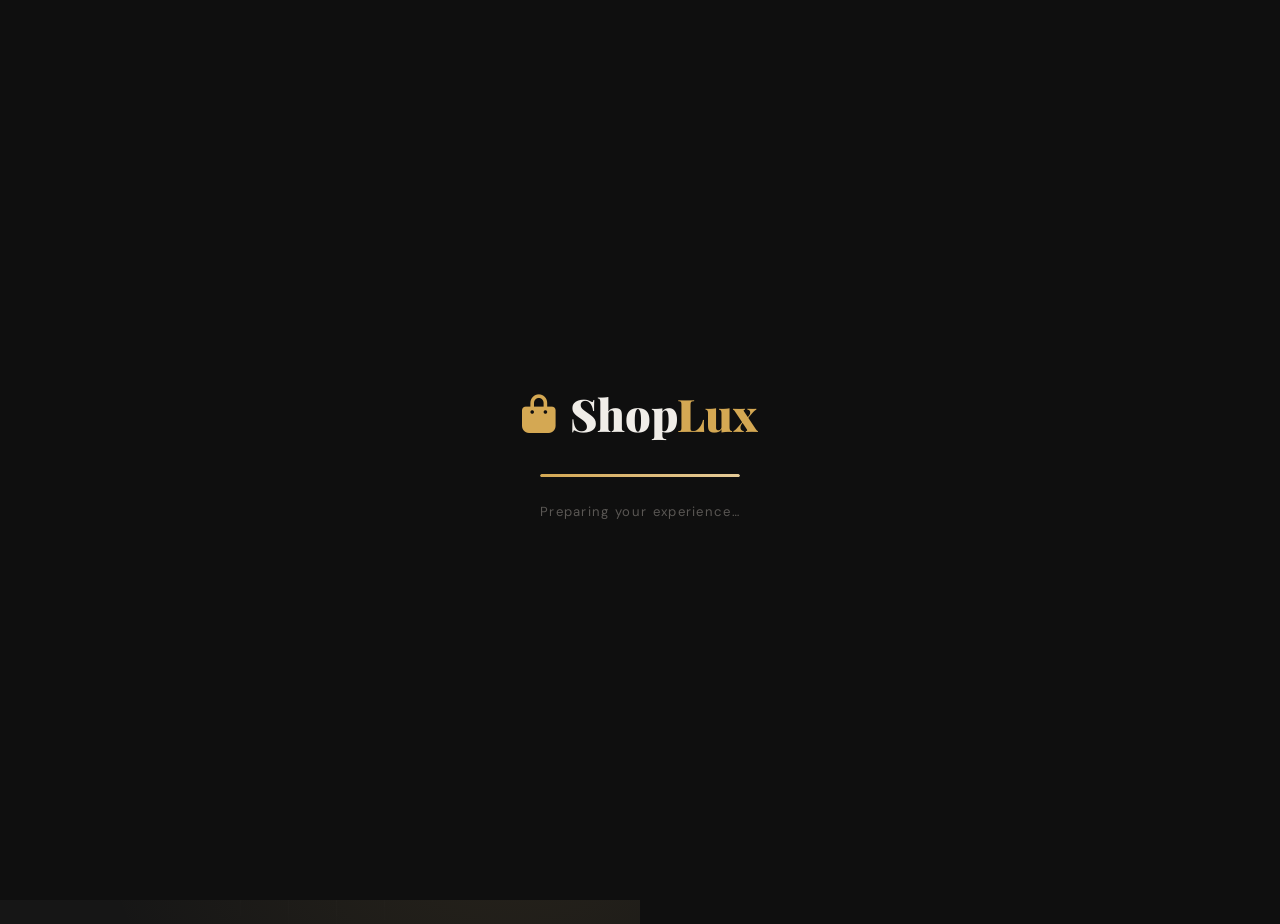
==== login-page.html @ 75b429d4 "Add files via upload" ====
<!DOCTYPE html>
<html lang="en" data-theme="dark">
<head>
  <meta charset="UTF-8" />
  <meta name="viewport" content="width=device-width, initial-scale=1.0" />
  <title>Login — ShopLux</title>
  <link rel="stylesheet" href="style.css" />
  <link rel="stylesheet" href="auth.css" />
  <link rel="preconnect" href="https://fonts.googleapis.com" />
  <link rel="preconnect" href="https://fonts.gstatic.com" crossorigin />
  <link href="https://fonts.googleapis.com/css2?family=Playfair+Display:wght@400;600;700;900&family=DM+Sans:wght@300;400;500;600&display=swap" rel="stylesheet" />
  <link rel="stylesheet" href="https://cdnjs.cloudflare.com/ajax/libs/font-awesome/6.5.0/css/all.min.css" />
</head>
<body>

  <!-- ========== LOADING SPLASH SCREEN ========== -->
  <div class="splash-screen" id="splash-screen">
    <div class="splash-inner">
      <div class="splash-logo">
        <i class="fa-solid fa-bag-shopping splash-logo-icon"></i>
        <span>Shop<span class="logo-accent">Lux</span></span>
      </div>
      <div class="splash-loader">
        <div class="splash-bar"></div>
      </div>
      <p class="splash-text">Preparing your experience…</p>
    </div>
  </div>

  <!-- ========== TOAST ========== -->
  <div id="toast" class="toast">
    <i class="fa-solid fa-circle-check"></i>
    <span id="toast-msg">Welcome back!</span>
  </div>

  <!-- ========== NAVBAR ========== -->
  <header class="navbar" id="navbar">
    <div class="nav-container">
      <a href="index.html" class="logo">
        <span class="logo-icon"><i class="fa-solid fa-bag-shopping"></i></span>
        Shop<span class="logo-accent">Lux</span>
      </a>
      <div style="flex:1"></div>
      <div class="nav-actions">
        <button class="icon-btn" id="theme-toggle" title="Toggle theme" aria-label="Toggle theme">
          <i class="fa-solid fa-moon" id="theme-icon"></i>
        </button>
        <a href="cart.html" class="cart-btn" aria-label="Cart">
          <i class="fa-solid fa-cart-shopping"></i>
          <span class="cart-count" id="cart-count">0</span>
        </a>
      </div>
    </div>
  </header>

  <!-- ========== AUTH WRAPPER ========== -->
  <main class="auth-page">

    <!-- Left decorative panel -->
    <div class="auth-panel">
      <div class="auth-panel-bg"></div>
      <div class="auth-panel-content">
        <div class="auth-panel-logo">
          <i class="fa-solid fa-bag-shopping"></i>
          Shop<span>Lux</span>
        </div>
        <h2 class="auth-panel-title">
          Premium<br />Shopping<br /><em>Awaits You</em>
        </h2>
        <p class="auth-panel-sub">
          Sign in to access your orders, wishlist, and exclusive member deals.
        </p>
        <div class="auth-panel-features">
          <div class="apf-item">
            <i class="fa-solid fa-star"></i>
            <span>Exclusive member discounts</span>
          </div>
          <div class="apf-item">
            <i class="fa-solid fa-box"></i>
            <span>Track your orders in real-time</span>
          </div>
          <div class="apf-item">
            <i class="fa-solid fa-heart"></i>
            <span>Save items to your wishlist</span>
          </div>
          <div class="apf-item">
            <i class="fa-solid fa-shield-halved"></i>
            <span>Secure & private checkout</span>
          </div>
        </div>
      </div>
    </div>

    <!-- Right form panel -->
    <div class="auth-form-wrap">

      <!-- Tab switcher: Login / Register -->
      <div class="auth-tabs">
        <button class="auth-tab active" id="tab-login" onclick="switchTab('login')">Sign In</button>
        <button class="auth-tab"        id="tab-register" onclick="switchTab('register')">Create Account</button>
      </div>

      <!-- ── LOGIN FORM ── -->
      <div class="auth-form-card" id="form-login">
        <div class="auth-form-header">
          <h1>Welcome back</h1>
          <p>Sign in to your ShopLux account</p>
        </div>

        <!-- Social login -->
        <div class="social-login">
          <button class="social-login-btn" onclick="socialLogin('Google')">
            <i class="fa-brands fa-google"></i> Continue with Google
          </button>
          <button class="social-login-btn" onclick="socialLogin('Facebook')">
            <i class="fa-brands fa-facebook-f"></i> Continue with Facebook
          </button>
        </div>

        <div class="auth-divider"><span>or sign in with email</span></div>

        <form id="login-form" onsubmit="handleLogin(event)" novalidate>
          <!-- Email -->
          <div class="field-group">
            <label for="login-email" class="field-label">Email Address</label>
            <div class="field-wrap">
              <i class="fa-solid fa-envelope field-icon"></i>
              <input
                type="email" id="login-email" name="email"
                class="field-input" placeholder="you@example.com"
                autocomplete="email" required
              />
            </div>
            <p class="field-error" id="login-email-err"></p>
          </div>

          <!-- Password -->
          <div class="field-group">
            <div class="field-label-row">
              <label for="login-password" class="field-label">Password</label>
              <button type="button" class="forgot-link" onclick="showForgotModal()">
                Forgot password?
              </button>
            </div>
            <div class="field-wrap">
              <i class="fa-solid fa-lock field-icon"></i>
              <input
                type="password" id="login-password" name="password"
                class="field-input" placeholder="Enter your password"
                autocomplete="current-password" required
              />
              <button type="button" class="toggle-pw" onclick="togglePassword('login-password', this)" aria-label="Show/hide password">
                <i class="fa-regular fa-eye"></i>
              </button>
            </div>
            <p class="field-error" id="login-pw-err"></p>
          </div>

          <!-- Remember me -->
          <label class="checkbox-label">
            <input type="checkbox" id="remember-me" />
            <span class="checkbox-custom"></span>
            Keep me signed in
          </label>

          <!-- Submit -->
          <button type="submit" class="auth-submit-btn" id="login-submit-btn">
            <span class="btn-text">Sign In</span>
            <span class="btn-loader" style="display:none;">
              <i class="fa-solid fa-circle-notch fa-spin"></i>
            </span>
          </button>
        </form>

        <p class="auth-switch-text">
          Don't have an account?
          <button onclick="switchTab('register')" class="auth-link">Create one free</button>
        </p>

        <!-- Admin hint -->
        <div class="admin-hint">
          <i class="fa-solid fa-user-shield"></i>
          <span>Are you an admin? <a href="admin-login.html">Admin Portal →</a></span>
        </div>
      </div>

      <!-- ── REGISTER FORM ── -->
      <div class="auth-form-card" id="form-register" style="display:none;">
        <div class="auth-form-header">
          <h1>Create account</h1>
          <p>Join ShopLux and start shopping</p>
        </div>

        <form id="register-form" onsubmit="handleRegister(event)" novalidate>
          <!-- Name row -->
          <div class="field-row">
            <div class="field-group">
              <label for="reg-fname" class="field-label">First Name</label>
              <div class="field-wrap">
                <i class="fa-solid fa-user field-icon"></i>
                <input type="text" id="reg-fname" class="field-input" placeholder="First" required />
              </div>
              <p class="field-error" id="reg-fname-err"></p>
            </div>
            <div class="field-group">
              <label for="reg-lname" class="field-label">Last Name</label>
              <div class="field-wrap">
                <input type="text" id="reg-lname" class="field-input" placeholder="Last" required />
              </div>
              <p class="field-error" id="reg-lname-err"></p>
            </div>
          </div>

          <!-- Email -->
          <div class="field-group">
            <label for="reg-email" class="field-label">Email Address</label>
            <div class="field-wrap">
              <i class="fa-solid fa-envelope field-icon"></i>
              <input type="email" id="reg-email" class="field-input" placeholder="you@example.com" required />
            </div>
            <p class="field-error" id="reg-email-err"></p>
          </div>

          <!-- Password -->
          <div class="field-group">
            <label for="reg-password" class="field-label">Password</label>
            <div class="field-wrap">
              <i class="fa-solid fa-lock field-icon"></i>
              <input type="password" id="reg-password" class="field-input"
                     placeholder="Min. 8 characters" required />
              <button type="button" class="toggle-pw" onclick="togglePassword('reg-password', this)" aria-label="Show/hide">
                <i class="fa-regular fa-eye"></i>
              </button>
            </div>
            <!-- Password strength bar -->
            <div class="pw-strength">
              <div class="pw-strength-bar" id="pw-strength-bar"></div>
            </div>
            <p class="pw-strength-label" id="pw-strength-label"></p>
            <p class="field-error" id="reg-pw-err"></p>
          </div>

          <!-- Confirm Password -->
          <div class="field-group">
            <label for="reg-confirm" class="field-label">Confirm Password</label>
            <div class="field-wrap">
              <i class="fa-solid fa-lock field-icon"></i>
              <input type="password" id="reg-confirm" class="field-input"
                     placeholder="Repeat password" required />
              <button type="button" class="toggle-pw" onclick="togglePassword('reg-confirm', this)" aria-label="Show/hide">
                <i class="fa-regular fa-eye"></i>
              </button>
            </div>
            <p class="field-error" id="reg-confirm-err"></p>
          </div>

          <!-- Terms -->
          <label class="checkbox-label">
            <input type="checkbox" id="agree-terms" required />
            <span class="checkbox-custom"></span>
            I agree to the <a href="#" class="auth-link">Terms of Service</a>
            and <a href="#" class="auth-link">Privacy Policy</a>
          </label>
          <p class="field-error" id="reg-terms-err"></p>

          <button type="submit" class="auth-submit-btn" id="reg-submit-btn">
            <span class="btn-text">Create Account</span>
            <span class="btn-loader" style="display:none;">
              <i class="fa-solid fa-circle-notch fa-spin"></i>
            </span>
          </button>
        </form>

        <p class="auth-switch-text">
          Already have an account?
          <button onclick="switchTab('login')" class="auth-link">Sign in</button>
        </p>
      </div>

    </div><!-- /auth-form-wrap -->
  </main>

  <!-- ========== FORGOT PASSWORD MODAL ========== -->
  <div class="modal-overlay" id="forgot-modal">
    <div class="forgot-card">
      <button class="modal-close" onclick="hideForgotModal()">
        <i class="fa-solid fa-xmark"></i>
      </button>
      <div class="forgot-icon"><i class="fa-solid fa-key"></i></div>
      <h3>Reset Password</h3>
      <p>Enter your email and we'll send you a reset link.</p>
      <div class="field-wrap" style="margin-top:20px;">
        <i class="fa-solid fa-envelope field-icon"></i>
        <input type="email" id="forgot-email" class="field-input" placeholder="your@email.com" />
      </div>
      <button class="auth-submit-btn" style="margin-top:16px;" onclick="sendResetEmail()">
        Send Reset Link
      </button>
    </div>
  </div>

  <script src="auth.js"></script>
</body>
</html>
---- style.css ----
/* ============================================================
   ShopLux — style.css
   Luxury editorial aesthetic | Dark/Light mode | Responsive
   ============================================================ */

/* ── CSS Variables ─────────────────────────────────────────── */
:root {
  /* Dark theme (default) */
  --bg:          #0f0f0f;
  --bg-2:        #161616;
  --bg-3:        #1e1e1e;
  --surface:     #242424;
  --surface-2:   #2e2e2e;
  --border:      rgba(255,255,255,0.08);
  --text:        #f0ede8;
  --text-muted:  #9a9490;
  --text-faint:  #5a5754;
  --accent:      #d4a853;
  --accent-dim:  rgba(212,168,83,0.15);
  --accent-glow: rgba(212,168,83,0.30);
  --danger:      #e05858;
  --success:     #5cb85c;
  --radius:      12px;
  --radius-lg:   20px;
  --radius-xl:   32px;
  --shadow:      0 4px 24px rgba(0,0,0,0.4);
  --shadow-lg:   0 16px 48px rgba(0,0,0,0.6);
  --nav-h:       70px;
  --transition:  0.25s cubic-bezier(0.4,0,0.2,1);
}

[data-theme="light"] {
  --bg:          #faf8f5;
  --bg-2:        #f3f0ec;
  --bg-3:        #ebe7e0;
  --surface:     #ffffff;
  --surface-2:   #f5f2ee;
  --border:      rgba(0,0,0,0.08);
  --text:        #1a1816;
  --text-muted:  #6b6560;
  --text-faint:  #b0aba6;
  --accent:      #b8893a;
  --accent-dim:  rgba(184,137,58,0.12);
  --accent-glow: rgba(184,137,58,0.25);
  --shadow:      0 4px 24px rgba(0,0,0,0.08);
  --shadow-lg:   0 16px 48px rgba(0,0,0,0.14);
}

/* ── Reset & Base ──────────────────────────────────────────── */
*, *::before, *::after { box-sizing: border-box; margin: 0; padding: 0; }

html { scroll-behavior: smooth; font-size: 16px; }

body {
  font-family: 'DM Sans', sans-serif;
  background: var(--bg);
  color: var(--text);
  line-height: 1.6;
  transition: background var(--transition), color var(--transition);
  overflow-x: hidden;
}

a { text-decoration: none; color: inherit; }
button { font-family: inherit; cursor: pointer; border: none; background: none; }
img { display: block; max-width: 100%; }
ul { list-style: none; }

.sr-only {
  position: absolute; width: 1px; height: 1px;
  padding: 0; margin: -1px; overflow: hidden;
  clip: rect(0,0,0,0); white-space: nowrap; border: 0;
}

/* ── Typography ────────────────────────────────────────────── */
.section-eyebrow {
  font-family: 'DM Sans', sans-serif;
  font-size: 0.75rem;
  font-weight: 500;
  letter-spacing: 0.2em;
  text-transform: uppercase;
  color: var(--accent);
  margin-bottom: 8px;
}
.section-title {
  font-family: 'Playfair Display', serif;
  font-size: clamp(2rem, 4vw, 3rem);
  font-weight: 700;
  color: var(--text);
  line-height: 1.1;
}
.section-header {
  text-align: center;
  margin-bottom: 48px;
}

/* ── Shared Buttons ────────────────────────────────────────── */
.btn-primary {
  display: inline-flex;
  align-items: center;
  gap: 8px;
  background: var(--accent);
  color: #0f0f0f;
  font-weight: 600;
  font-size: 0.9rem;
  padding: 13px 26px;
  border-radius: 50px;
  transition: var(--transition);
  letter-spacing: 0.02em;
}
.btn-primary:hover {
  background: color-mix(in srgb, var(--accent) 85%, white);
  transform: translateY(-2px);
  box-shadow: 0 8px 24px var(--accent-glow);
}
.btn-ghost {
  display: inline-flex;
  align-items: center;
  gap: 8px;
  background: transparent;
  color: var(--text);
  font-weight: 500;
  font-size: 0.9rem;
  padding: 13px 26px;
  border-radius: 50px;
  border: 1.5px solid var(--border);
  transition: var(--transition);
}
.btn-ghost:hover {
  border-color: var(--accent);
  color: var(--accent);
  transform: translateY(-2px);
}
.icon-btn {
  width: 40px; height: 40px;
  border-radius: 50%;
  background: var(--surface);
  border: 1.5px solid var(--border);
  color: var(--text-muted);
  display: flex; align-items: center; justify-content: center;
  font-size: 0.95rem;
  transition: var(--transition);
}
.icon-btn:hover { color: var(--accent); border-color: var(--accent); }

/* ── Toast Notification ─────────────────────────────────────── */
.toast {
  position: fixed;
  bottom: 28px;
  left: 50%;
  transform: translateX(-50%) translateY(100px);
  background: var(--surface);
  color: var(--text);
  border: 1.5px solid var(--accent);
  border-radius: 50px;
  padding: 12px 24px;
  display: flex;
  align-items: center;
  gap: 10px;
  font-size: 0.9rem;
  font-weight: 500;
  box-shadow: var(--shadow);
  z-index: 9999;
  opacity: 0;
  transition: transform 0.4s cubic-bezier(0.34,1.56,0.64,1), opacity 0.4s;
  pointer-events: none;
  white-space: nowrap;
}
.toast i { color: var(--accent); }
.toast.show {
  transform: translateX(-50%) translateY(0);
  opacity: 1;
}

/* ── Navbar ─────────────────────────────────────────────────── */
.navbar {
  position: sticky;
  top: 0;
  z-index: 1000;
  height: var(--nav-h);
  background: rgba(15,15,15,0.85);
  backdrop-filter: blur(16px);
  -webkit-backdrop-filter: blur(16px);
  border-bottom: 1px solid var(--border);
  transition: background var(--transition);
}
[data-theme="light"] .navbar {
  background: rgba(250,248,245,0.88);
}
.nav-container {
  max-width: 1400px;
  margin: 0 auto;
  padding: 0 24px;
  height: 100%;
  display: flex;
  align-items: center;
  gap: 20px;
}

/* Logo */
.logo {
  font-family: 'Playfair Display', serif;
  font-size: 1.5rem;
  font-weight: 700;
  color: var(--text);
  display: flex;
  align-items: center;
  gap: 8px;
  white-space: nowrap;
  flex-shrink: 0;
}
.logo-accent { color: var(--accent); }
.logo-icon { color: var(--accent); font-size: 1.2rem; }

/* Search */
.search-wrap {
  flex: 1;
  max-width: 500px;
  position: relative;
  display: flex;
  align-items: center;
}
.search-icon {
  position: absolute;
  left: 14px;
  color: var(--text-faint);
  font-size: 0.85rem;
  pointer-events: none;
}
.search-input {
  width: 100%;
  background: var(--surface);
  border: 1.5px solid var(--border);
  border-radius: 50px;
  padding: 10px 40px 10px 38px;
  font-size: 0.875rem;
  color: var(--text);
  font-family: 'DM Sans', sans-serif;
  transition: border-color var(--transition), box-shadow var(--transition);
  outline: none;
}
.search-input::placeholder { color: var(--text-faint); }
.search-input:focus {
  border-color: var(--accent);
  box-shadow: 0 0 0 3px var(--accent-dim);
}
.search-clear {
  position: absolute;
  right: 12px;
  color: var(--text-faint);
  font-size: 0.8rem;
  display: none;
  padding: 4px;
  transition: color var(--transition);
}
.search-clear:hover { color: var(--text); }

/* Nav actions */
.nav-actions {
  display: flex;
  align-items: center;
  gap: 10px;
  flex-shrink: 0;
}
.cart-btn {
  position: relative;
  width: 42px; height: 42px;
  background: var(--accent-dim);
  border: 1.5px solid var(--accent);
  border-radius: 50%;
  display: flex; align-items: center; justify-content: center;
  color: var(--accent);
  font-size: 1rem;
  transition: var(--transition);
}
.cart-btn:hover {
  background: var(--accent);
  color: #0f0f0f;
  transform: scale(1.08);
}
.cart-count {
  position: absolute;
  top: -5px; right: -5px;
  background: var(--danger);
  color: #fff;
  font-size: 0.65rem;
  font-weight: 700;
  width: 18px; height: 18px;
  border-radius: 50%;
  display: flex; align-items: center; justify-content: center;
  border: 2px solid var(--bg);
  transition: transform 0.3s cubic-bezier(0.34,1.56,0.64,1);
}
.cart-count.bump { transform: scale(1.4); }

/* Hamburger */
.hamburger {
  display: none;
  flex-direction: column;
  gap: 5px;
  padding: 8px;
}
.hamburger span {
  display: block;
  width: 22px; height: 2px;
  background: var(--text);
  border-radius: 2px;
  transition: var(--transition);
}
.hamburger.active span:nth-child(1) { transform: rotate(45deg) translate(5px, 5px); }
.hamburger.active span:nth-child(2) { opacity: 0; }
.hamburger.active span:nth-child(3) { transform: rotate(-45deg) translate(5px, -5px); }

/* Mobile nav */
.mobile-nav {
  display: none;
  flex-direction: column;
  background: var(--bg-2);
  border-top: 1px solid var(--border);
  padding: 12px 24px 20px;
  gap: 4px;
}
.mobile-nav.open { display: flex; }
.mobile-nav a {
  padding: 10px 0;
  font-weight: 500;
  color: var(--text-muted);
  border-bottom: 1px solid var(--border);
  transition: color var(--transition);
}
.mobile-nav a:hover { color: var(--accent); }

/* ── Hero Section ───────────────────────────────────────────── */
.hero {
  min-height: calc(100vh - var(--nav-h));
  position: relative;
  display: flex;
  align-items: center;
  overflow: hidden;
  padding: 80px 24px;
  background: var(--bg);
}

/* Decorative grid pattern */
.hero-bg-pattern {
  position: absolute;
  inset: 0;
  background-image:
    linear-gradient(var(--border) 1px, transparent 1px),
    linear-gradient(90deg, var(--border) 1px, transparent 1px);
  background-size: 60px 60px;
  mask-image: radial-gradient(ellipse at 30% 50%, black 20%, transparent 75%);
  -webkit-mask-image: radial-gradient(ellipse at 30% 50%, black 20%, transparent 75%);
  pointer-events: none;
}

/* Glowing orb */
.hero::before {
  content: '';
  position: absolute;
  width: 600px; height: 600px;
  background: radial-gradient(circle, var(--accent-glow) 0%, transparent 70%);
  top: -100px; left: -100px;
  pointer-events: none;
  animation: pulse-orb 6s ease-in-out infinite;
}
@keyframes pulse-orb {
  0%,100% { transform: scale(1); opacity: 0.5; }
  50%      { transform: scale(1.1); opacity: 0.8; }
}

.hero-content {
  position: relative;
  max-width: 1400px;
  margin: 0 auto;
  width: 100%;
  z-index: 1;
}
.hero-eyebrow {
  font-size: 0.75rem;
  letter-spacing: 0.25em;
  text-transform: uppercase;
  color: var(--accent);
  font-weight: 500;
  margin-bottom: 20px;
  opacity: 0;
  animation: fade-up 0.6s 0.1s forwards;
}
.hero-title {
  font-family: 'Playfair Display', serif;
  font-size: clamp(3.5rem, 8vw, 7rem);
  font-weight: 900;
  line-height: 0.95;
  letter-spacing: -0.02em;
  margin-bottom: 24px;
  opacity: 0;
  animation: fade-up 0.7s 0.25s forwards;
}
.hero-accent { color: var(--accent); font-style: italic; }
.hero-sub {
  font-size: 1.1rem;
  color: var(--text-muted);
  max-width: 420px;
  line-height: 1.7;
  margin-bottom: 36px;
  opacity: 0;
  animation: fade-up 0.7s 0.4s forwards;
}
.hero-actions {
  display: flex;
  gap: 16px;
  flex-wrap: wrap;
  opacity: 0;
  animation: fade-up 0.7s 0.55s forwards;
}

/* Floating info cards */
.hero-floats {
  position: absolute;
  right: 10%;
  top: 50%;
  transform: translateY(-50%);
  display: flex;
  flex-direction: column;
  gap: 16px;
  z-index: 1;
}
.float-card {
  background: var(--surface);
  border: 1.5px solid var(--border);
  border-radius: var(--radius);
  padding: 14px 20px;
  display: flex;
  align-items: center;
  gap: 12px;
  font-size: 0.85rem;
  font-weight: 500;
  box-shadow: var(--shadow);
  opacity: 0;
  animation: slide-in-right 0.6s forwards;
  backdrop-filter: blur(8px);
}
.float-card i { color: var(--accent); font-size: 1rem; }
.fc1 { animation-delay: 0.6s; }
.fc2 { animation-delay: 0.75s; }
.fc3 { animation-delay: 0.9s; }

@keyframes fade-up {
  from { opacity: 0; transform: translateY(30px); }
  to   { opacity: 1; transform: translateY(0); }
}
@keyframes slide-in-right {
  from { opacity: 0; transform: translateX(40px); }
  to   { opacity: 1; transform: translateX(0); }
}

/* ── Categories Section ─────────────────────────────────────── */
.categories-section {
  padding: 100px 24px;
  max-width: 1400px;
  margin: 0 auto;
}
.categories-grid {
  display: grid;
  grid-template-columns: repeat(auto-fit, minmax(180px, 1fr));
  gap: 16px;
}
.category-card {
  background: var(--surface);
  border: 1.5px solid var(--border);
  border-radius: var(--radius-lg);
  padding: 32px 20px;
  text-align: center;
  cursor: pointer;
  transition: var(--transition);
  position: relative;
  overflow: hidden;
}
.category-card::before {
  content: '';
  position: absolute;
  inset: 0;
  background: var(--accent-dim);
  opacity: 0;
  transition: opacity var(--transition);
}
.category-card:hover::before { opacity: 1; }
.category-card:hover {
  border-color: var(--accent);
  transform: translateY(-4px);
  box-shadow: var(--shadow);
}
.category-icon {
  width: 56px; height: 56px;
  background: var(--accent-dim);
  border-radius: 50%;
  display: flex; align-items: center; justify-content: center;
  margin: 0 auto 16px;
  font-size: 1.4rem;
  color: var(--accent);
  position: relative;
  z-index: 1;
  transition: var(--transition);
}
.category-card:hover .category-icon {
  background: var(--accent);
  color: #0f0f0f;
}
.category-name {
  font-size: 0.85rem;
  font-weight: 600;
  text-transform: capitalize;
  letter-spacing: 0.03em;
  position: relative;
  z-index: 1;
}
.category-count {
  font-size: 0.75rem;
  color: var(--text-muted);
  margin-top: 4px;
  position: relative;
  z-index: 1;
}

/* ── Products Section ───────────────────────────────────────── */
.products-section {
  padding: 60px 24px 100px;
  max-width: 1400px;
  margin: 0 auto;
}

/* Filter bar */
.filter-bar {
  display: flex;
  align-items: center;
  justify-content: space-between;
  gap: 16px;
  margin-bottom: 40px;
  flex-wrap: wrap;
}
.filter-tabs {
  display: flex;
  gap: 8px;
  flex-wrap: wrap;
}
.filter-tab {
  padding: 8px 18px;
  border-radius: 50px;
  font-size: 0.82rem;
  font-weight: 500;
  background: var(--surface);
  border: 1.5px solid var(--border);
  color: var(--text-muted);
  text-transform: capitalize;
  letter-spacing: 0.03em;
  transition: var(--transition);
}
.filter-tab:hover { border-color: var(--accent); color: var(--accent); }
.filter-tab.active {
  background: var(--accent);
  border-color: var(--accent);
  color: #0f0f0f;
  font-weight: 600;
}
.sort-select {
  background: var(--surface);
  border: 1.5px solid var(--border);
  color: var(--text-muted);
  font-family: 'DM Sans', sans-serif;
  font-size: 0.82rem;
  padding: 8px 16px;
  border-radius: 50px;
  outline: none;
  cursor: pointer;
  transition: border-color var(--transition);
}
.sort-select:focus { border-color: var(--accent); }

/* Products Grid */
.products-grid {
  display: grid;
  grid-template-columns: repeat(auto-fill, minmax(260px, 1fr));
  gap: 24px;
}

/* ── Product Card ───────────────────────────────────────────── */
.product-card {
  background: var(--surface);
  border: 1.5px solid var(--border);
  border-radius: var(--radius-lg);
  overflow: hidden;
  transition: var(--transition);
  position: relative;
  display: flex;
  flex-direction: column;
  cursor: pointer;
  animation: card-in 0.5s forwards;
  opacity: 0;
}
@keyframes card-in {
  from { opacity: 0; transform: translateY(20px); }
  to   { opacity: 1; transform: translateY(0); }
}
.product-card:hover {
  transform: translateY(-6px);
  border-color: var(--accent);
  box-shadow: 0 12px 40px var(--accent-glow);
}

/* Image area */
.card-img-wrap {
  background: var(--bg-3);
  height: 220px;
  display: flex;
  align-items: center;
  justify-content: center;
  padding: 24px;
  overflow: hidden;
  position: relative;
}
.card-img {
  max-height: 170px;
  max-width: 100%;
  object-fit: contain;
  transition: transform 0.45s cubic-bezier(0.4,0,0.2,1);
}
.product-card:hover .card-img { transform: scale(1.08); }

/* Category badge */
.card-badge {
  position: absolute;
  top: 12px;
  left: 12px;
  background: var(--accent-dim);
  border: 1px solid rgba(212,168,83,0.3);
  color: var(--accent);
  font-size: 0.65rem;
  font-weight: 600;
  letter-spacing: 0.1em;
  text-transform: uppercase;
  padding: 4px 10px;
  border-radius: 50px;
}

/* Wishlist quick btn */
.card-wish {
  position: absolute;
  top: 10px; right: 10px;
  width: 34px; height: 34px;
  background: var(--surface);
  border: 1.5px solid var(--border);
  border-radius: 50%;
  display: flex; align-items: center; justify-content: center;
  color: var(--text-faint);
  font-size: 0.8rem;
  transition: var(--transition);
  opacity: 0;
  transform: scale(0.8);
}
.product-card:hover .card-wish {
  opacity: 1;
  transform: scale(1);
}
.card-wish:hover { color: var(--danger); border-color: var(--danger); }
.card-wish.wished { color: var(--danger); border-color: var(--danger); opacity: 1; transform: scale(1); }

/* Card body */
.card-body {
  padding: 18px;
  display: flex;
  flex-direction: column;
  flex: 1;
  gap: 10px;
}
.card-title {
  font-size: 0.9rem;
  font-weight: 600;
  line-height: 1.4;
  color: var(--text);
  display: -webkit-box;
  -webkit-line-clamp: 2;
  -webkit-box-orient: vertical;
  overflow: hidden;
}
.card-meta {
  display: flex;
  align-items: center;
  justify-content: space-between;
  gap: 8px;
  margin-top: auto;
}
.card-price {
  font-family: 'Playfair Display', serif;
  font-size: 1.3rem;
  font-weight: 700;
  color: var(--accent);
}
.card-rating {
  display: flex;
  align-items: center;
  gap: 5px;
  font-size: 0.78rem;
  color: var(--text-muted);
}
.stars { color: var(--accent); letter-spacing: -2px; }

/* Add to cart button */
.card-btn {
  width: 100%;
  padding: 11px;
  background: var(--accent-dim);
  border: 1.5px solid rgba(212,168,83,0.3);
  color: var(--accent);
  font-weight: 600;
  font-size: 0.83rem;
  border-radius: var(--radius);
  letter-spacing: 0.04em;
  transition: var(--transition);
  display: flex;
  align-items: center;
  justify-content: center;
  gap: 8px;
}
.card-btn:hover {
  background: var(--accent);
  color: #0f0f0f;
  box-shadow: 0 4px 16px var(--accent-glow);
}
.card-btn.added {
  background: var(--success);
  border-color: var(--success);
  color: #fff;
}

/* ── Skeleton Loaders ───────────────────────────────────────── */
.skeleton {
  background: var(--surface);
  border: 1.5px solid var(--border);
  border-radius: var(--radius-lg);
  overflow: hidden;
}
.skel-img {
  height: 220px;
  background: var(--bg-3);
  animation: shimmer 1.4s infinite;
}
.skel-body { padding: 18px; display: flex; flex-direction: column; gap: 12px; }
.skel-line {
  height: 12px;
  border-radius: 6px;
  background: var(--bg-3);
  animation: shimmer 1.4s infinite;
}
.skel-line.short { width: 60%; }
.skel-btn { height: 40px; border-radius: var(--radius); background: var(--bg-3); animation: shimmer 1.4s infinite; }

@keyframes shimmer {
  0%   { background-position: -400px 0; }
  100% { background-position: 400px 0; }
}
.skel-img, .skel-line, .skel-btn {
  background: linear-gradient(
    90deg,
    var(--bg-3) 25%,
    var(--surface-2) 50%,
    var(--bg-3) 75%
  );
  background-size: 800px 100%;
}

/* ── No Results ─────────────────────────────────────────────── */
.no-results {
  text-align: center;
  padding: 80px 0;
  color: var(--text-muted);
  grid-column: 1 / -1;
}
.no-results i { font-size: 3rem; margin-bottom: 16px; color: var(--text-faint); }
.no-results p { font-size: 1.1rem; margin-bottom: 24px; }

/* ── Product Detail Modal ───────────────────────────────────── */
.modal-overlay {
  position: fixed;
  inset: 0;
  background: rgba(0,0,0,0.75);
  backdrop-filter: blur(8px);
  -webkit-backdrop-filter: blur(8px);
  z-index: 2000;
  display: flex;
  align-items: center;
  justify-content: center;
  padding: 24px;
  opacity: 0;
  pointer-events: none;
  transition: opacity 0.3s;
}
.modal-overlay.open {
  opacity: 1;
  pointer-events: all;
}
.modal-card {
  background: var(--bg-2);
  border: 1.5px solid var(--border);
  border-radius: var(--radius-xl);
  width: 100%;
  max-width: 880px;
  max-height: 90vh;
  overflow-y: auto;
  position: relative;
  transform: scale(0.9) translateY(20px);
  transition: transform 0.35s cubic-bezier(0.34,1.56,0.64,1);
  scrollbar-width: thin;
  scrollbar-color: var(--border) transparent;
}
.modal-overlay.open .modal-card {
  transform: scale(1) translateY(0);
}
.modal-close {
  position: absolute;
  top: 16px; right: 16px;
  z-index: 10;
  width: 36px; height: 36px;
  background: var(--surface);
  border: 1.5px solid var(--border);
  border-radius: 50%;
  display: flex; align-items: center; justify-content: center;
  color: var(--text-muted);
  font-size: 0.9rem;
  transition: var(--transition);
}
.modal-close:hover { color: var(--danger); border-color: var(--danger); }
.modal-inner {
  display: grid;
  grid-template-columns: 1fr 1fr;
  gap: 40px;
  padding: 40px;
}
.modal-img-wrap {
  background: var(--bg-3);
  border-radius: var(--radius-lg);
  display: flex;
  align-items: center;
  justify-content: center;
  padding: 32px;
  min-height: 320px;
}
.modal-img { max-height: 280px; object-fit: contain; }
.modal-info { display: flex; flex-direction: column; gap: 16px; }
.modal-category {
  font-size: 0.72rem;
  letter-spacing: 0.15em;
  text-transform: uppercase;
  color: var(--accent);
  font-weight: 600;
}
.modal-title {
  font-family: 'Playfair Display', serif;
  font-size: 1.6rem;
  font-weight: 700;
  line-height: 1.25;
}
.modal-price {
  font-family: 'Playfair Display', serif;
  font-size: 2rem;
  font-weight: 900;
  color: var(--accent);
}
.modal-rating {
  display: flex;
  align-items: center;
  gap: 10px;
  font-size: 0.85rem;
  color: var(--text-muted);
}
.modal-rating .stars { font-size: 1rem; }
.modal-desc {
  font-size: 0.9rem;
  color: var(--text-muted);
  line-height: 1.75;
}
.modal-actions { display: flex; gap: 12px; flex-wrap: wrap; margin-top: auto; }
.modal-qty {
  display: flex;
  align-items: center;
  gap: 0;
  background: var(--surface);
  border: 1.5px solid var(--border);
  border-radius: 50px;
  overflow: hidden;
}
.modal-qty button {
  width: 38px; height: 38px;
  display: flex; align-items: center; justify-content: center;
  color: var(--text-muted);
  font-size: 1.1rem;
  transition: var(--transition);
}
.modal-qty button:hover { color: var(--accent); }
.modal-qty span {
  min-width: 32px;
  text-align: center;
  font-weight: 600;
  font-size: 0.9rem;
}

/* ── Footer ─────────────────────────────────────────────────── */
.footer {
  background: var(--bg-2);
  border-top: 1px solid var(--border);
  padding: 80px 24px 0;
}
.footer-inner {
  max-width: 1400px;
  margin: 0 auto;
  display: grid;
  grid-template-columns: 2fr 1fr 1fr 1fr;
  gap: 48px;
  padding-bottom: 60px;
}
.footer-brand { display: flex; flex-direction: column; gap: 16px; }
.footer-tagline { color: var(--text-muted); font-size: 0.9rem; }
.social-links { display: flex; gap: 10px; }
.social-btn {
  width: 38px; height: 38px;
  background: var(--surface);
  border: 1.5px solid var(--border);
  border-radius: 50%;
  display: flex; align-items: center; justify-content: center;
  color: var(--text-muted);
  font-size: 0.85rem;
  transition: var(--transition);
}
.social-btn:hover {
  background: var(--accent);
  border-color: var(--accent);
  color: #0f0f0f;
  transform: translateY(-3px);
}
.footer-links h4 {
  font-family: 'Playfair Display', serif;
  font-size: 1rem;
  font-weight: 700;
  margin-bottom: 20px;
}
.footer-links ul { display: flex; flex-direction: column; gap: 10px; }
.footer-links a {
  font-size: 0.875rem;
  color: var(--text-muted);
  transition: color var(--transition);
}
.footer-links a:hover { color: var(--accent); }
.footer-bottom {
  border-top: 1px solid var(--border);
  max-width: 1400px;
  margin: 0 auto;
  padding: 24px 0;
  display: flex;
  justify-content: space-between;
  align-items: center;
  font-size: 0.8rem;
  color: var(--text-faint);
  gap: 16px;
  flex-wrap: wrap;
}
.footer-bottom a { color: var(--accent); }

/* ── Scrollbar ───────────────────────────────────────────────── */
::-webkit-scrollbar { width: 6px; height: 6px; }
::-webkit-scrollbar-track { background: var(--bg); }
::-webkit-scrollbar-thumb { background: var(--surface-2); border-radius: 6px; }
::-webkit-scrollbar-thumb:hover { background: var(--accent); }

/* ── CART PAGE ──────────────────────────────────────────────── */
.cart-page { min-height: 100vh; }
.cart-hero {
  background: var(--bg-2);
  border-bottom: 1px solid var(--border);
  padding: 60px 24px 40px;
}
.cart-hero-inner {
  max-width: 1200px;
  margin: 0 auto;
}
.cart-hero h1 {
  font-family: 'Playfair Display', serif;
  font-size: clamp(2rem, 5vw, 3.5rem);
  font-weight: 900;
}
.cart-hero p { color: var(--text-muted); margin-top: 8px; }
.cart-layout {
  max-width: 1200px;
  margin: 0 auto;
  padding: 48px 24px;
  display: grid;
  grid-template-columns: 1fr 360px;
  gap: 32px;
  align-items: start;
}
.cart-items-wrap { display: flex; flex-direction: column; gap: 0; }
.cart-item {
  background: var(--surface);
  border: 1.5px solid var(--border);
  border-radius: var(--radius-lg);
  padding: 20px;
  display: flex;
  align-items: center;
  gap: 20px;
  margin-bottom: 16px;
  transition: var(--transition);
  animation: card-in 0.4s forwards;
  opacity: 0;
}
.cart-item:hover { border-color: var(--accent); }
.cart-item-img {
  width: 90px; height: 90px;
  background: var(--bg-3);
  border-radius: var(--radius);
  display: flex; align-items: center; justify-content: center;
  flex-shrink: 0;
  overflow: hidden;
}
.cart-item-img img {
  max-width: 70px;
  max-height: 70px;
  object-fit: contain;
}
.cart-item-info { flex: 1; min-width: 0; }
.cart-item-title {
  font-weight: 600;
  font-size: 0.9rem;
  line-height: 1.4;
  margin-bottom: 6px;
  display: -webkit-box;
  -webkit-line-clamp: 2;
  -webkit-box-orient: vertical;
  overflow: hidden;
}
.cart-item-cat {
  font-size: 0.72rem;
  color: var(--accent);
  letter-spacing: 0.1em;
  text-transform: uppercase;
  font-weight: 600;
}
.cart-item-price {
  font-family: 'Playfair Display', serif;
  font-size: 1.2rem;
  font-weight: 700;
  color: var(--accent);
  white-space: nowrap;
}
.cart-item-controls {
  display: flex;
  flex-direction: column;
  align-items: flex-end;
  gap: 12px;
  flex-shrink: 0;
}
.qty-control {
  display: flex;
  align-items: center;
  background: var(--bg-3);
  border: 1.5px solid var(--border);
  border-radius: 50px;
  overflow: hidden;
}
.qty-btn {
  width: 34px; height: 34px;
  display: flex; align-items: center; justify-content: center;
  font-size: 1rem;
  color: var(--text-muted);
  transition: var(--transition);
}
.qty-btn:hover { color: var(--accent); }
.qty-display {
  min-width: 30px;
  text-align: center;
  font-weight: 600;
  font-size: 0.875rem;
}
.remove-btn {
  width: 30px; height: 30px;
  border-radius: 50%;
  display: flex; align-items: center; justify-content: center;
  color: var(--text-faint);
  font-size: 0.8rem;
  border: 1.5px solid transparent;
  transition: var(--transition);
}
.remove-btn:hover { color: var(--danger); border-color: var(--danger); background: rgba(224,88,88,0.1); }

/* Empty cart */
.cart-empty {
  text-align: center;
  padding: 100px 24px;
  color: var(--text-muted);
  display: none;
}
.cart-empty i { font-size: 4rem; color: var(--text-faint); margin-bottom: 20px; }
.cart-empty h2 {
  font-family: 'Playfair Display', serif;
  font-size: 1.8rem;
  margin-bottom: 12px;
}
.cart-empty p { color: var(--text-muted); margin-bottom: 28px; }

/* Order summary */
.order-summary {
  background: var(--surface);
  border: 1.5px solid var(--border);
  border-radius: var(--radius-xl);
  padding: 28px;
  position: sticky;
  top: calc(var(--nav-h) + 20px);
}
.order-summary h3 {
  font-family: 'Playfair Display', serif;
  font-size: 1.3rem;
  font-weight: 700;
  margin-bottom: 24px;
  padding-bottom: 16px;
  border-bottom: 1px solid var(--border);
}
.summary-row {
  display: flex;
  justify-content: space-between;
  align-items: center;
  font-size: 0.875rem;
  color: var(--text-muted);
  padding: 8px 0;
}
.summary-row.total {
  padding-top: 16px;
  margin-top: 8px;
  border-top: 1px solid var(--border);
  font-size: 1rem;
  font-weight: 700;
  color: var(--text);
}
.summary-row.total .price {
  font-family: 'Playfair Display', serif;
  font-size: 1.5rem;
  color: var(--accent);
}
.checkout-btn {
  width: 100%;
  padding: 14px;
  background: var(--accent);
  color: #0f0f0f;
  font-weight: 700;
  font-size: 0.95rem;
  border-radius: 50px;
  margin-top: 20px;
  transition: var(--transition);
  letter-spacing: 0.03em;
  display: flex;
  align-items: center;
  justify-content: center;
  gap: 8px;
}
.checkout-btn:hover {
  transform: translateY(-2px);
  box-shadow: 0 8px 24px var(--accent-glow);
  background: color-mix(in srgb, var(--accent) 85%, white);
}
.continue-btn {
  width: 100%;
  padding: 11px;
  border: 1.5px solid var(--border);
  border-radius: 50px;
  font-size: 0.85rem;
  color: var(--text-muted);
  text-align: center;
  display: block;
  margin-top: 12px;
  transition: var(--transition);
}
.continue-btn:hover { border-color: var(--accent); color: var(--accent); }
.promo-wrap {
  display: flex;
  gap: 8px;
  margin-top: 20px;
}
.promo-input {
  flex: 1;
  background: var(--bg-3);
  border: 1.5px solid var(--border);
  border-radius: 50px;
  padding: 9px 16px;
  font-size: 0.82rem;
  color: var(--text);
  font-family: 'DM Sans', sans-serif;
  outline: none;
  transition: border-color var(--transition);
}
.promo-input:focus { border-color: var(--accent); }
.promo-btn {
  padding: 9px 18px;
  background: var(--surface-2);
  border: 1.5px solid var(--border);
  border-radius: 50px;
  font-size: 0.82rem;
  font-weight: 600;
  color: var(--text);
  transition: var(--transition);
}
.promo-btn:hover { border-color: var(--accent); color: var(--accent); }
.clear-cart-btn {
  width: 100%;
  padding: 10px;
  border: 1.5px solid rgba(224,88,88,0.3);
  border-radius: 50px;
  font-size: 0.82rem;
  color: var(--danger);
  margin-top: 10px;
  background: rgba(224,88,88,0.06);
  transition: var(--transition);
}
.clear-cart-btn:hover { background: rgba(224,88,88,0.15); border-color: var(--danger); }

/* ── Responsive ─────────────────────────────────────────────── */
@media (max-width: 1100px) {
  .footer-inner { grid-template-columns: 1fr 1fr; }
  .hero-floats { display: none; }
}

@media (max-width: 900px) {
  .cart-layout { grid-template-columns: 1fr; }
  .order-summary { position: static; }
  .modal-inner { grid-template-columns: 1fr; gap: 24px; }
  .modal-img-wrap { min-height: 220px; }
}

@media (max-width: 768px) {
  .search-wrap { display: none; }
  .hamburger { display: flex; }
  .navbar { height: auto; }
  .nav-container { height: var(--nav-h); }
  .products-grid { grid-template-columns: repeat(auto-fill, minmax(180px, 1fr)); gap: 16px; }
  .categories-grid { grid-template-columns: repeat(auto-fill, minmax(140px, 1fr)); }
  .footer-inner { grid-template-columns: 1fr 1fr; gap: 32px; }
  .cart-item { flex-wrap: wrap; }
  .cart-item-controls { width: 100%; flex-direction: row; justify-content: space-between; }
}

@media (max-width: 480px) {
  .hero-title { font-size: clamp(2.8rem, 10vw, 4rem); }
  .products-grid { grid-template-columns: 1fr 1fr; gap: 12px; }
  .card-img-wrap { height: 160px; }
  .card-img { max-height: 130px; }
  .filter-bar { flex-direction: column; align-items: flex-start; }
  .footer-inner { grid-template-columns: 1fr; }
  .modal-inner { padding: 24px 20px; }
  .hero-actions { flex-direction: column; }
  .btn-primary, .btn-ghost { width: 100%; justify-content: center; }
}
---- auth.css ----
/* ============================================================
   ShopLux — auth.css
   Splash screen, customer login, register, admin login
   ============================================================ */

/* ── Splash Screen ──────────────────────────────────────────── */
.splash-screen {
  position: fixed;
  inset: 0;
  background: var(--bg);
  display: flex;
  align-items: center;
  justify-content: center;
  z-index: 9999;
  transition: opacity 0.6s ease, visibility 0.6s ease;
}
.splash-screen.hidden {
  opacity: 0;
  visibility: hidden;
  pointer-events: none;
}
.splash-inner {
  text-align: center;
  display: flex;
  flex-direction: column;
  align-items: center;
  gap: 24px;
}
.splash-logo {
  font-family: 'Playfair Display', serif;
  font-size: 2.8rem;
  font-weight: 900;
  display: flex;
  align-items: center;
  gap: 14px;
  color: var(--text);
  animation: fade-up 0.6s 0.1s both;
}
.splash-logo-icon {
  color: var(--accent);
  font-size: 2.4rem;
  animation: spin-in 0.7s 0.15s both;
}
.admin-splash .splash-logo-icon { color: #e05858; }
.admin-bar { background: linear-gradient(90deg, #e05858, #ff8a8a) !important; }

@keyframes spin-in {
  from { transform: rotate(-180deg) scale(0); opacity: 0; }
  to   { transform: rotate(0) scale(1); opacity: 1; }
}

.splash-loader {
  width: 200px;
  height: 3px;
  background: var(--border);
  border-radius: 3px;
  overflow: hidden;
  animation: fade-up 0.5s 0.4s both;
}
.splash-bar {
  height: 100%;
  width: 0%;
  background: linear-gradient(90deg, var(--accent), color-mix(in srgb, var(--accent) 60%, white));
  border-radius: 3px;
  animation: splash-load 1.8s 0.5s cubic-bezier(0.4, 0, 0.2, 1) forwards;
}
@keyframes splash-load {
  0%   { width: 0%; }
  60%  { width: 75%; }
  100% { width: 100%; }
}
.splash-text {
  font-size: 0.82rem;
  color: var(--text-faint);
  letter-spacing: 0.1em;
  animation: fade-up 0.5s 0.5s both;
}

/* ── Auth Page Layout ───────────────────────────────────────── */
.auth-page {
  min-height: calc(100vh - var(--nav-h));
  display: grid;
  grid-template-columns: 1fr 1fr;
}

/* ── Left Decorative Panel ──────────────────────────────────── */
.auth-panel {
  position: relative;
  overflow: hidden;
  display: flex;
  align-items: center;
  justify-content: center;
  padding: 60px 48px;
  background: var(--bg-2);
}
.auth-panel-bg {
  position: absolute;
  inset: 0;
  background:
    radial-gradient(circle at 20% 30%, var(--accent-glow) 0%, transparent 50%),
    radial-gradient(circle at 80% 80%, rgba(212,168,83,0.1) 0%, transparent 50%);
  pointer-events: none;
}
/* Decorative grid lines */
.auth-panel::before {
  content: '';
  position: absolute;
  inset: 0;
  background-image:
    linear-gradient(var(--border) 1px, transparent 1px),
    linear-gradient(90deg, var(--border) 1px, transparent 1px);
  background-size: 48px 48px;
  mask-image: radial-gradient(ellipse at 50% 50%, black 30%, transparent 75%);
  -webkit-mask-image: radial-gradient(ellipse at 50% 50%, black 30%, transparent 75%);
  pointer-events: none;
}
.auth-panel-content {
  position: relative;
  z-index: 1;
  max-width: 380px;
}
.auth-panel-logo {
  font-family: 'Playfair Display', serif;
  font-size: 2rem;
  font-weight: 900;
  color: var(--text);
  margin-bottom: 32px;
}
.auth-panel-logo span { color: var(--accent); }
.auth-panel-title {
  font-family: 'Playfair Display', serif;
  font-size: clamp(2.2rem, 3.5vw, 3rem);
  font-weight: 900;
  line-height: 1.05;
  letter-spacing: -0.02em;
  margin-bottom: 20px;
}
.auth-panel-title em {
  color: var(--accent);
  font-style: italic;
}
.auth-panel-sub {
  color: var(--text-muted);
  font-size: 0.95rem;
  line-height: 1.7;
  margin-bottom: 36px;
}
.auth-panel-features {
  display: flex;
  flex-direction: column;
  gap: 14px;
}
.apf-item {
  display: flex;
  align-items: center;
  gap: 12px;
  font-size: 0.875rem;
  color: var(--text-muted);
}
.apf-item i {
  width: 32px; height: 32px;
  background: var(--accent-dim);
  border: 1px solid rgba(212,168,83,0.25);
  border-radius: 50%;
  display: flex; align-items: center; justify-content: center;
  color: var(--accent);
  font-size: 0.8rem;
  flex-shrink: 0;
}

/* ── Right Form Wrap ────────────────────────────────────────── */
.auth-form-wrap {
  display: flex;
  flex-direction: column;
  align-items: center;
  justify-content: center;
  padding: 48px 40px;
  background: var(--bg);
  overflow-y: auto;
}

/* Tab switcher */
.auth-tabs {
  display: flex;
  background: var(--surface);
  border: 1.5px solid var(--border);
  border-radius: 50px;
  padding: 4px;
  margin-bottom: 32px;
  width: 100%;
  max-width: 420px;
}
.auth-tab {
  flex: 1;
  padding: 10px 20px;
  border-radius: 50px;
  font-size: 0.875rem;
  font-weight: 500;
  color: var(--text-muted);
  transition: var(--transition);
  letter-spacing: 0.02em;
}
.auth-tab.active {
  background: var(--accent);
  color: #0f0f0f;
  font-weight: 700;
}

/* Form card */
.auth-form-card {
  width: 100%;
  max-width: 420px;
  animation: fade-up 0.4s both;
}
.auth-form-header {
  margin-bottom: 28px;
}
.auth-form-header h1 {
  font-family: 'Playfair Display', serif;
  font-size: 1.8rem;
  font-weight: 700;
  margin-bottom: 6px;
}
.auth-form-header p {
  color: var(--text-muted);
  font-size: 0.9rem;
}

/* Social login */
.social-login {
  display: flex;
  flex-direction: column;
  gap: 10px;
  margin-bottom: 20px;
}
.social-login-btn {
  width: 100%;
  padding: 12px 20px;
  background: var(--surface);
  border: 1.5px solid var(--border);
  border-radius: var(--radius);
  color: var(--text);
  font-size: 0.875rem;
  font-weight: 500;
  font-family: 'DM Sans', sans-serif;
  display: flex;
  align-items: center;
  gap: 12px;
  transition: var(--transition);
  cursor: pointer;
}
.social-login-btn:hover {
  border-color: var(--accent);
  color: var(--accent);
  transform: translateY(-2px);
}
.social-login-btn i { font-size: 1rem; width: 20px; text-align: center; }

/* Divider */
.auth-divider {
  display: flex;
  align-items: center;
  gap: 12px;
  margin: 20px 0;
  color: var(--text-faint);
  font-size: 0.78rem;
  letter-spacing: 0.05em;
}
.auth-divider::before,
.auth-divider::after {
  content: '';
  flex: 1;
  height: 1px;
  background: var(--border);
}

/* ── Form Fields ────────────────────────────────────────────── */
.field-group {
  margin-bottom: 18px;
}
.field-label {
  display: block;
  font-size: 0.8rem;
  font-weight: 600;
  color: var(--text-muted);
  margin-bottom: 7px;
  letter-spacing: 0.04em;
}
.field-label i { margin-right: 5px; color: var(--accent); }
.field-label-row {
  display: flex;
  justify-content: space-between;
  align-items: center;
  margin-bottom: 7px;
}
.field-label-row .field-label { margin-bottom: 0; }
.forgot-link {
  font-size: 0.78rem;
  color: var(--accent);
  font-weight: 500;
  transition: opacity var(--transition);
}
.forgot-link:hover { opacity: 0.75; }

.field-wrap {
  position: relative;
  display: flex;
  align-items: center;
}
.field-icon {
  position: absolute;
  left: 14px;
  color: var(--text-faint);
  font-size: 0.85rem;
  pointer-events: none;
}
.field-input {
  width: 100%;
  background: var(--surface);
  border: 1.5px solid var(--border);
  border-radius: var(--radius);
  padding: 12px 44px 12px 40px;
  font-size: 0.875rem;
  color: var(--text);
  font-family: 'DM Sans', sans-serif;
  transition: border-color var(--transition), box-shadow var(--transition);
  outline: none;
}
.field-input::placeholder { color: var(--text-faint); }
.field-input:focus {
  border-color: var(--accent);
  box-shadow: 0 0 0 3px var(--accent-dim);
}
.field-input.error { border-color: var(--danger); box-shadow: 0 0 0 3px rgba(224,88,88,0.15); }
.field-input.valid { border-color: var(--success); }

.toggle-pw {
  position: absolute;
  right: 13px;
  color: var(--text-faint);
  font-size: 0.85rem;
  transition: color var(--transition);
  padding: 4px;
}
.toggle-pw:hover { color: var(--accent); }

.field-error {
  font-size: 0.75rem;
  color: var(--danger);
  margin-top: 5px;
  min-height: 16px;
  display: flex;
  align-items: center;
  gap: 5px;
}

/* Field row (2 columns) */
.field-row {
  display: grid;
  grid-template-columns: 1fr 1fr;
  gap: 12px;
}
.field-row .field-input { padding-left: 14px; }

/* Password strength */
.pw-strength {
  height: 4px;
  background: var(--surface-2);
  border-radius: 4px;
  margin-top: 8px;
  overflow: hidden;
}
.pw-strength-bar {
  height: 100%;
  border-radius: 4px;
  width: 0%;
  transition: width 0.4s, background 0.4s;
}
.pw-strength-label {
  font-size: 0.72rem;
  margin-top: 5px;
  font-weight: 500;
}

/* Checkbox */
.checkbox-label {
  display: flex;
  align-items: flex-start;
  gap: 10px;
  cursor: pointer;
  font-size: 0.83rem;
  color: var(--text-muted);
  margin-bottom: 20px;
  line-height: 1.5;
}
.checkbox-label input[type="checkbox"] { display: none; }
.checkbox-custom {
  width: 18px; height: 18px;
  border: 1.5px solid var(--border);
  border-radius: 5px;
  background: var(--surface);
  flex-shrink: 0;
  position: relative;
  margin-top: 2px;
  transition: var(--transition);
}
.checkbox-label input:checked ~ .checkbox-custom {
  background: var(--accent);
  border-color: var(--accent);
}
.checkbox-label input:checked ~ .checkbox-custom::after {
  content: '';
  position: absolute;
  top: 3px; left: 5px;
  width: 5px; height: 9px;
  border: 2px solid #0f0f0f;
  border-top: none; border-left: none;
  transform: rotate(45deg);
}
.checkbox-label .auth-link { color: var(--accent); }

/* Submit button */
.auth-submit-btn {
  width: 100%;
  padding: 14px;
  background: var(--accent);
  color: #0f0f0f;
  font-weight: 700;
  font-size: 0.95rem;
  font-family: 'DM Sans', sans-serif;
  border-radius: 50px;
  letter-spacing: 0.03em;
  display: flex;
  align-items: center;
  justify-content: center;
  gap: 10px;
  transition: var(--transition);
  cursor: pointer;
  border: none;
}
.auth-submit-btn:hover {
  transform: translateY(-2px);
  box-shadow: 0 8px 24px var(--accent-glow);
  background: color-mix(in srgb, var(--accent) 85%, white);
}
.auth-submit-btn:disabled {
  opacity: 0.6;
  cursor: not-allowed;
  transform: none;
}

/* Bottom switch text */
.auth-switch-text {
  text-align: center;
  font-size: 0.85rem;
  color: var(--text-muted);
  margin-top: 20px;
}
.auth-link {
  color: var(--accent);
  font-weight: 600;
  transition: opacity var(--transition);
  background: none;
  border: none;
  font-family: inherit;
  font-size: inherit;
  cursor: pointer;
}
.auth-link:hover { opacity: 0.8; }

/* Admin hint on customer login */
.admin-hint {
  display: flex;
  align-items: center;
  gap: 8px;
  background: var(--surface);
  border: 1px solid var(--border);
  border-radius: var(--radius);
  padding: 12px 16px;
  font-size: 0.8rem;
  color: var(--text-muted);
  margin-top: 20px;
}
.admin-hint i { color: var(--accent); }
.admin-hint a { color: var(--accent); font-weight: 600; }

/* Forgot modal */
.forgot-card {
  background: var(--bg-2);
  border: 1.5px solid var(--border);
  border-radius: var(--radius-xl);
  padding: 40px;
  width: 100%;
  max-width: 400px;
  position: relative;
  text-align: center;
  transform: scale(0.9) translateY(20px);
  transition: transform 0.35s cubic-bezier(0.34,1.56,0.64,1);
}
.modal-overlay.open .forgot-card { transform: scale(1) translateY(0); }
.forgot-icon {
  width: 60px; height: 60px;
  background: var(--accent-dim);
  border: 1.5px solid rgba(212,168,83,0.3);
  border-radius: 50%;
  display: flex; align-items: center; justify-content: center;
  margin: 0 auto 20px;
  font-size: 1.4rem;
  color: var(--accent);
}
.forgot-card h3 {
  font-family: 'Playfair Display', serif;
  font-size: 1.4rem;
  margin-bottom: 8px;
}
.forgot-card p { color: var(--text-muted); font-size: 0.875rem; }
.forgot-card .field-wrap { margin-top: 20px; }
.forgot-card .field-input { padding-left: 40px; }

/* ── Admin Login Page ───────────────────────────────────────── */
.admin-login-page {
  min-height: 100vh;
  display: flex;
  align-items: center;
  justify-content: center;
  padding: 40px 24px;
  position: relative;
  background: var(--bg);
  overflow: hidden;
}

/* Background decorations */
.admin-bg-grid {
  position: absolute;
  inset: 0;
  background-image:
    linear-gradient(var(--border) 1px, transparent 1px),
    linear-gradient(90deg, var(--border) 1px, transparent 1px);
  background-size: 50px 50px;
  pointer-events: none;
}
.orb {
  position: absolute;
  border-radius: 50%;
  pointer-events: none;
  filter: blur(80px);
}
.orb-1 {
  width: 400px; height: 400px;
  background: rgba(224, 88, 88, 0.12);
  top: -100px; right: -100px;
  animation: float-orb 8s ease-in-out infinite;
}
.orb-2 {
  width: 300px; height: 300px;
  background: rgba(212, 168, 83, 0.1);
  bottom: -80px; left: -80px;
  animation: float-orb 10s ease-in-out infinite reverse;
}
@keyframes float-orb {
  0%,100% { transform: translate(0, 0); }
  33%      { transform: translate(20px, -20px); }
  66%      { transform: translate(-15px, 15px); }
}

.admin-login-wrap {
  position: relative;
  z-index: 1;
  width: 100%;
  max-width: 480px;
  animation: fade-up 0.6s 0.1s both;
}

/* Header */
.admin-login-header { text-align: center; margin-bottom: 28px; }
.admin-badge {
  display: inline-flex;
  align-items: center;
  gap: 7px;
  background: rgba(224,88,88,0.12);
  border: 1px solid rgba(224,88,88,0.3);
  color: #e05858;
  font-size: 0.7rem;
  font-weight: 700;
  letter-spacing: 0.15em;
  padding: 5px 14px;
  border-radius: 50px;
  margin-bottom: 16px;
}
.admin-login-logo {
  font-family: 'Playfair Display', serif;
  font-size: 2rem;
  font-weight: 900;
  color: var(--text);
  margin-bottom: 8px;
}
.admin-login-title {
  font-family: 'Playfair Display', serif;
  font-size: 1.6rem;
  font-weight: 700;
  margin-bottom: 8px;
}
.admin-login-sub {
  font-size: 0.85rem;
  color: var(--text-muted);
}

/* Security notice */
.security-notice {
  background: rgba(224,88,88,0.08);
  border: 1px solid rgba(224,88,88,0.25);
  border-radius: var(--radius);
  padding: 12px 16px;
  display: flex;
  align-items: center;
  gap: 10px;
  font-size: 0.8rem;
  color: #e05858;
  margin-bottom: 20px;
}

/* Admin card */
.admin-card {
  background: var(--surface);
  border: 1.5px solid var(--border);
  border-radius: var(--radius-xl);
  padding: 36px 32px;
  box-shadow: var(--shadow-lg);
}

/* 2FA status bar */
.twofa-status {
  display: flex;
  align-items: center;
  gap: 8px;
  background: var(--bg-3);
  border: 1px solid var(--border);
  border-radius: var(--radius);
  padding: 10px 14px;
  font-size: 0.78rem;
  color: var(--text-muted);
  margin-bottom: 24px;
}
.twofa-status i { color: var(--success); }
.twofa-dot {
  width: 7px; height: 7px;
  background: var(--success);
  border-radius: 50%;
  margin-left: auto;
  animation: pulse-dot 2s infinite;
}
@keyframes pulse-dot {
  0%,100% { box-shadow: 0 0 0 0 rgba(92,184,92,0.5); }
  50%      { box-shadow: 0 0 0 5px rgba(92,184,92,0); }
}

/* OTP boxes */
.otp-wrap {
  display: flex;
  align-items: center;
  gap: 8px;
}
.otp-box {
  width: 44px; height: 48px;
  background: var(--bg-3);
  border: 1.5px solid var(--border);
  border-radius: var(--radius);
  text-align: center;
  font-size: 1.1rem;
  font-weight: 700;
  color: var(--text);
  font-family: 'DM Sans', monospace;
  transition: border-color var(--transition), box-shadow var(--transition);
  outline: none;
}
.otp-box:focus {
  border-color: var(--accent);
  box-shadow: 0 0 0 3px var(--accent-dim);
}
.otp-sep {
  color: var(--text-faint);
  font-size: 1.2rem;
  font-weight: 300;
}
.optional-badge {
  background: var(--surface-2);
  color: var(--text-faint);
  font-size: 0.65rem;
  font-weight: 500;
  padding: 2px 8px;
  border-radius: 50px;
  margin-left: 8px;
  letter-spacing: 0.05em;
}

/* Alert box */
.admin-alert {
  background: rgba(224,88,88,0.1);
  border: 1px solid rgba(224,88,88,0.35);
  border-radius: var(--radius);
  padding: 12px 16px;
  display: flex;
  align-items: center;
  gap: 10px;
  font-size: 0.85rem;
  color: #e05858;
  margin-bottom: 16px;
  animation: shake 0.4s;
}
@keyframes shake {
  0%,100% { transform: translateX(0); }
  20%,60% { transform: translateX(-6px); }
  40%,80% { transform: translateX(6px); }
}
.admin-submit { background: var(--accent); }

/* Demo credentials */
.demo-credentials {
  text-align: center;
  margin-top: 18px;
  background: var(--bg-3);
  border: 1px dashed var(--border);
  border-radius: var(--radius);
  padding: 12px;
  font-size: 0.78rem;
  color: var(--text-muted);
}
.demo-credentials code {
  background: var(--surface-2);
  padding: 2px 8px;
  border-radius: 4px;
  color: var(--accent);
  font-size: 0.82rem;
}

/* Admin footer links */
.admin-footer-links {
  display: flex;
  justify-content: center;
  gap: 28px;
  margin-top: 24px;
  font-size: 0.83rem;
}
.admin-footer-links a {
  color: var(--text-muted);
  display: flex;
  align-items: center;
  gap: 7px;
  transition: color var(--transition);
}
.admin-footer-links a:hover { color: var(--accent); }

/* ── Responsive ─────────────────────────────────────────────── */
@media (max-width: 900px) {
  .auth-page { grid-template-columns: 1fr; }
  .auth-panel { display: none; }
}

@media (max-width: 480px) {
  .auth-form-wrap { padding: 32px 20px; }
  .admin-card { padding: 28px 20px; }
  .field-row { grid-template-columns: 1fr; }
  .otp-box { width: 38px; height: 42px; }
}
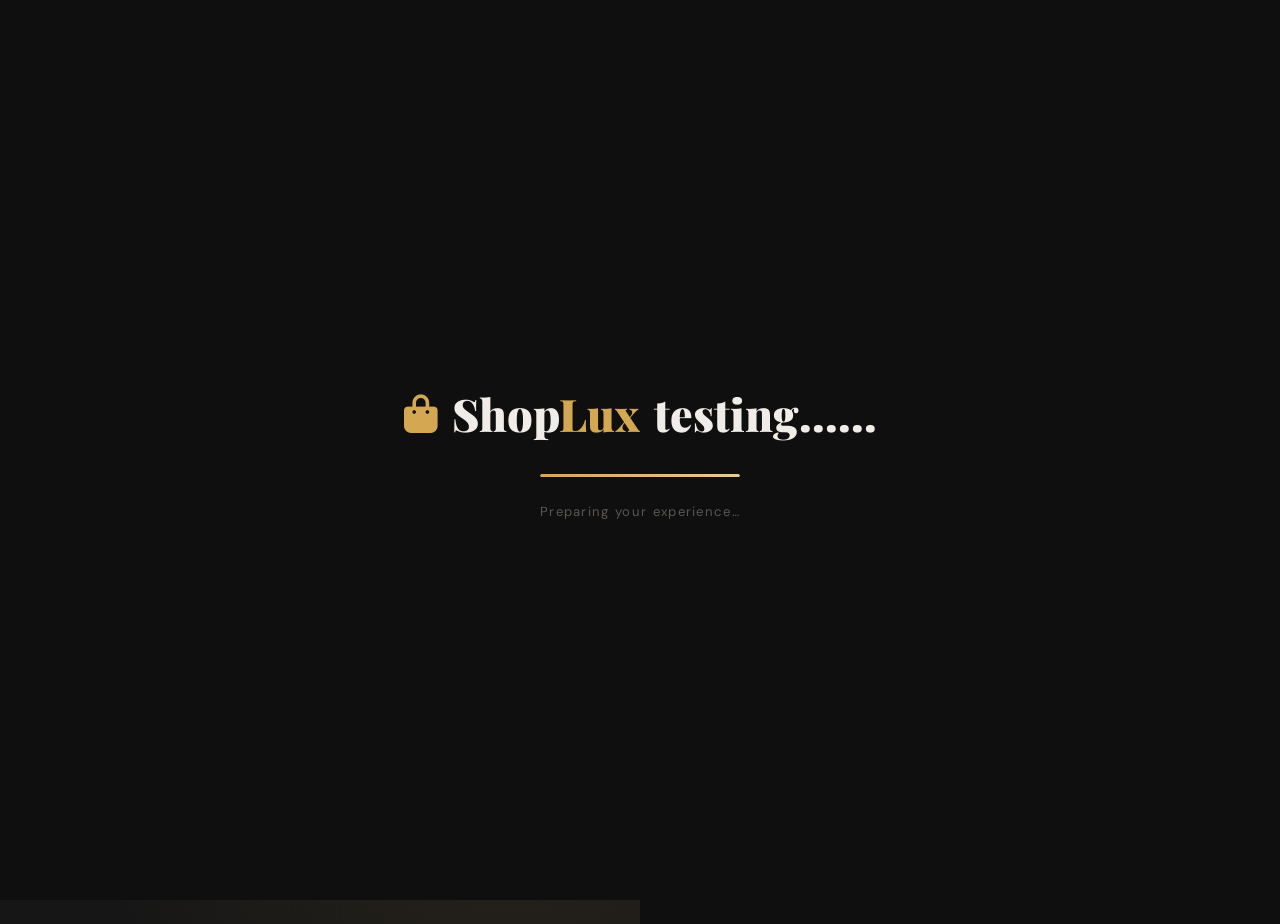
==== commit 7a21b8e6: "test" ====
--- a/login-page.html
+++ b/login-page.html
@@ -19,6 +19,7 @@
       <div class="splash-logo">
         <i class="fa-solid fa-bag-shopping splash-logo-icon"></i>
         <span>Shop<span class="logo-accent">Lux</span></span>
+<h>testing......</h>
       </div>
       <div class="splash-loader">
         <div class="splash-bar"></div>
